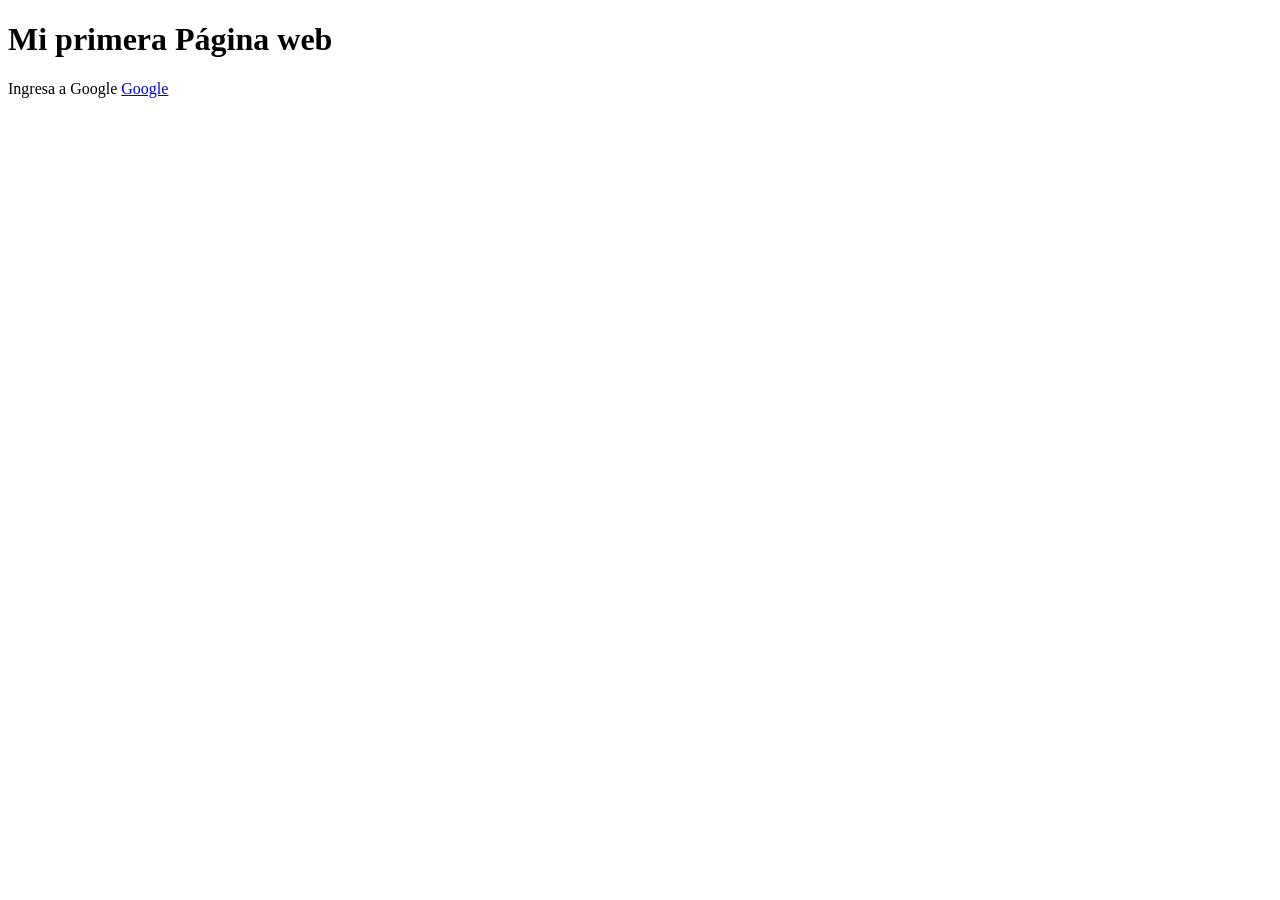
==== index.html @ a84220a4 "Proyecto Pagina web v1" ====
<!DOCTYPE html>
<html lang="en">
<head>
    <meta charset="UTF-8">
    <meta name="viewport" content="width=device-width, initial-scale=1.0">
    <title>My Web</title>
</head>
<body>
    <!--Aqui va el titulo de la pagina web-->
    <h1>Mi primera Página web</h1>
    <p> Ingresa a Google <a target="_blank" href="https://www.google.co.nz"> Google</a></p>
</body>
</html>
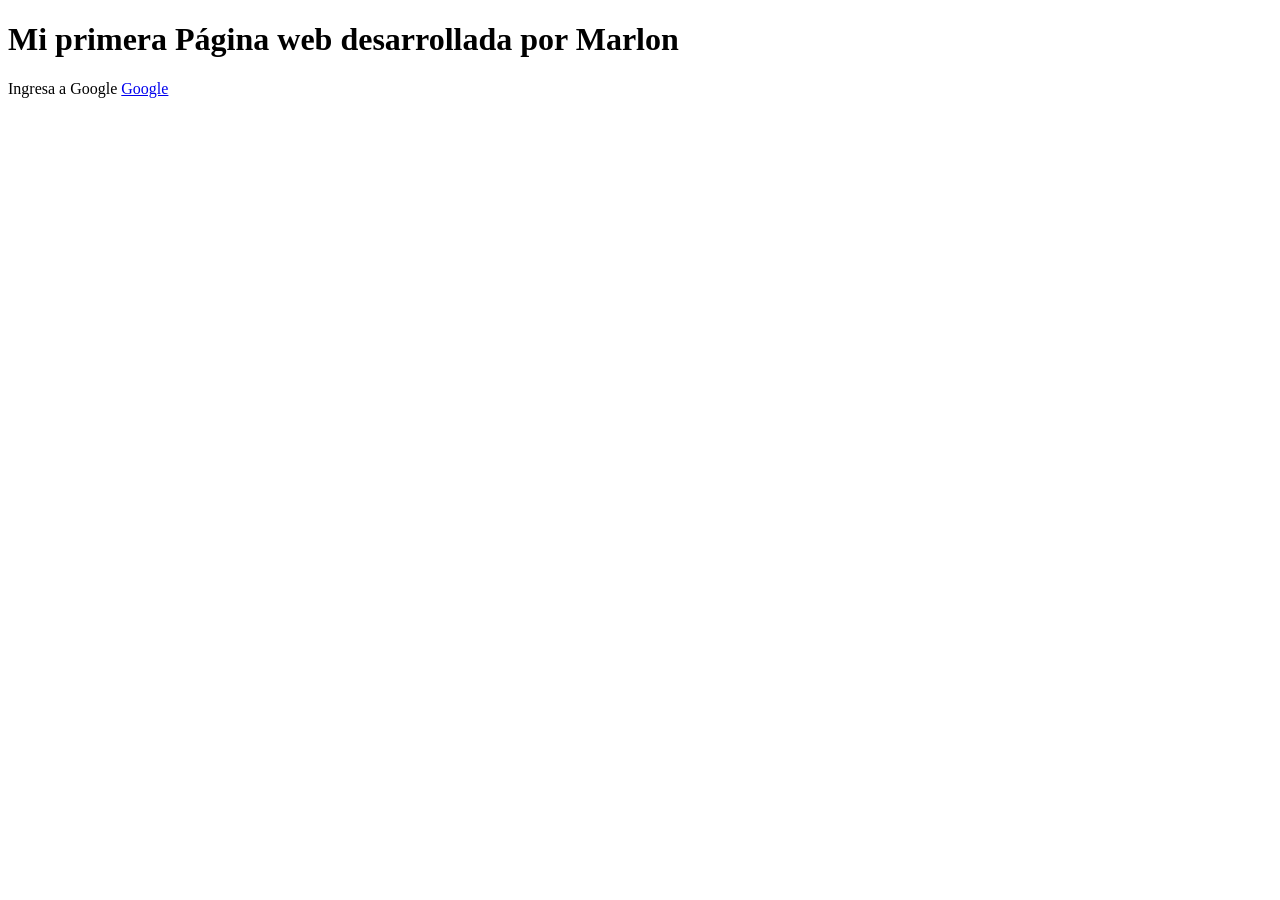
==== commit 0c4950b3: "Primer commite" ====
--- a/index.html
+++ b/index.html
@@ -7,7 +7,7 @@
 </head>
 <body>
     <!--Aqui va el titulo de la pagina web-->
-    <h1>Mi primera Página web</h1>
+    <h1>Mi primera Página web desarrollada por Marlon </h1>
     <p> Ingresa a Google <a target="_blank" href="https://www.google.co.nz"> Google</a></p>
 </body>
 </html>
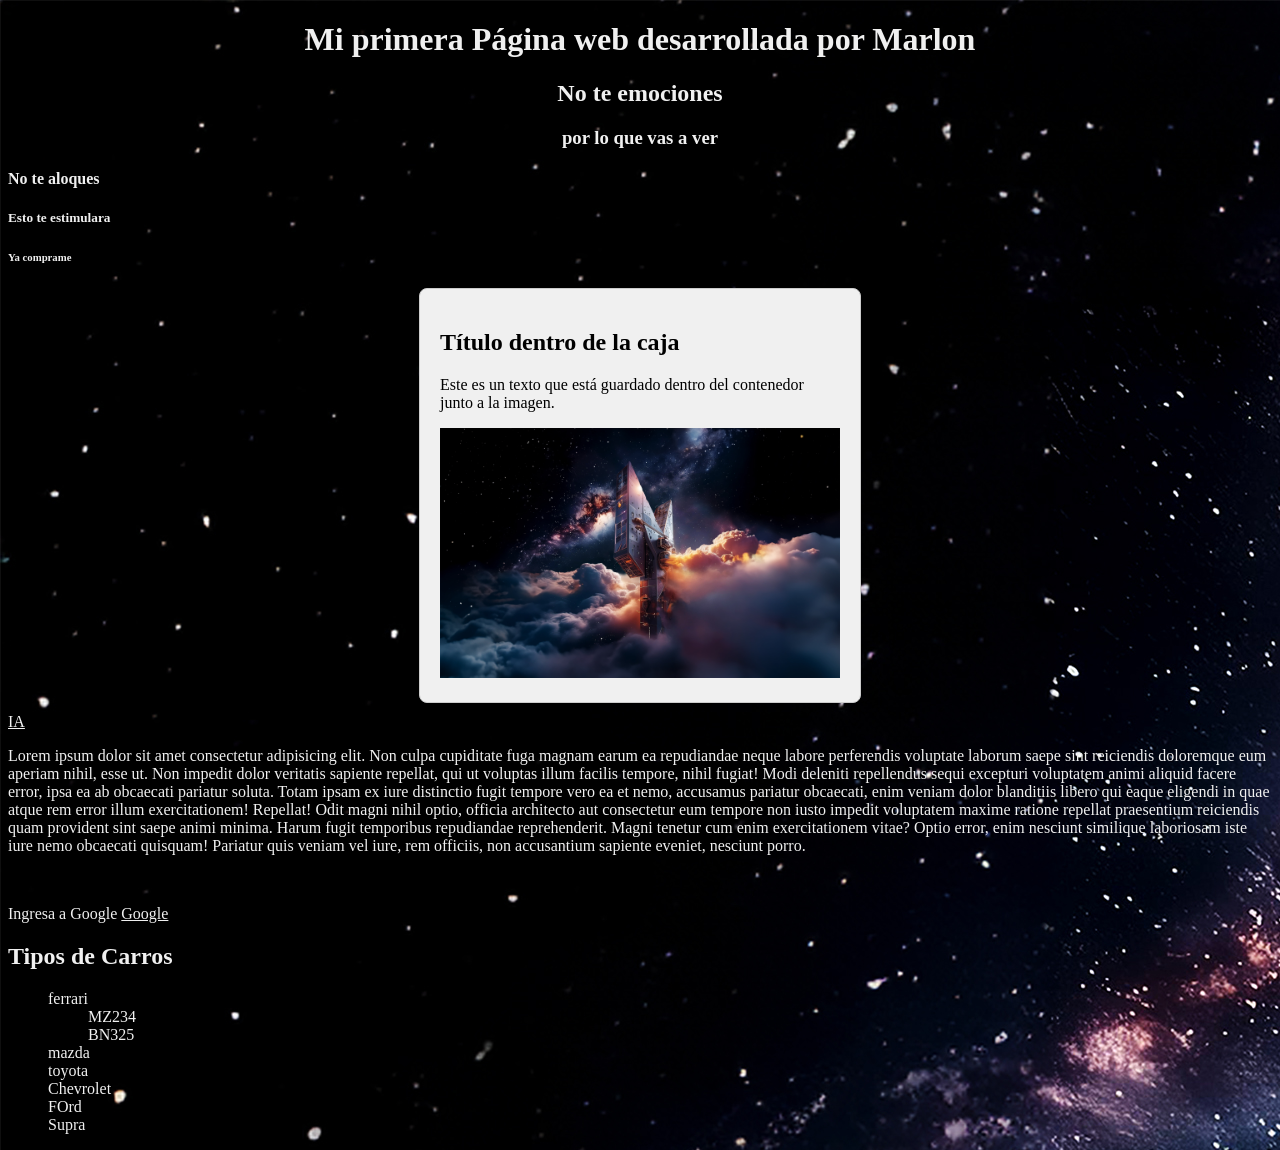
==== commit d24bbd97: "Proyecto v2" ====
--- a/index.html
+++ b/index.html
@@ -4,10 +4,81 @@
     <meta charset="UTF-8">
     <meta name="viewport" content="width=device-width, initial-scale=1.0">
     <title>My Web</title>
+    <style>
+        body{
+            background-image: url('Nitro.jpg');
+            -webkit-text-fill-color: #f0f0f0;
+        }
+        .mi-contenedor {
+            justify-content: end;
+  width: 400px;         /* Define el ancho de la caja */
+  padding: 20px;        /* Espacio libre por dentro de la caja */
+  margin: 10px auto;    /* Espacio por fuera (auto lo centra en la pantalla) */
+  background-color: #f0f0f0; /* Color de fondo gris claro */
+  border: 1px solid #ccc;    /* Un borde delgado alrededor */
+  border-radius: 8px;   /* Redondea las esquinas de la caja */
+  -webkit-text-fill-color: black;
+}
+
+    </style>
+    
 </head>
 <body>
-    <!--Aqui va el titulo de la pagina web-->
-    <h1>Mi primera Página web desarrollada por Marlon </h1>
+        <!--Aqui va el titulo de la pagina web-->
+    <!--Etiquetas h-->
+    <h1 style="text-align: center;">Mi primera Página web desarrollada por Marlon </h1>
+    <h2 style="text-align: center;">No te emociones</h2>
+    <h3 style="text-align: center;">por lo que vas a ver</h3>
+    <h4>No te aloques</h4>
+    <h5>Esto te estimulara</h5>
+    <h6>Ya comprame</h6>
+
+    <!--Contenedores
+    Son espacios moviles donde se crea contenido html section, dic, article-->
+
+<div class="mi-contenedor">
+  <h2>Título dentro de la caja</h2>
+  <p>Este es un texto que está guardado dentro del contenedor junto a la imagen.</p>
+  <img src="img/Nitro.jpg" alt="la imagen" style="width: 100%;">
+</div>
+
+    <section>
+        <!--Un enlace a youtube
+        Utilizamos la etiqueta a-ancle
+        Rutas absolutas: Es cuando queremos enlazarnos a recursos externos de mi proyecto
+        Rutas relativas: Es cuando quiero enlazarme a recursos dentro de mi proyecto -->
+
+        <a target="_blank" href="https://youtu.be/c0m6yaGlZh4?si=EP5j_QUrMRKHsfLC"> IA</a> 
+        <!--Escribir un parrafo-->
+        <p>
+            Lorem ipsum dolor sit amet consectetur adipisicing elit. Non culpa cupiditate fuga magnam earum ea repudiandae neque labore perferendis voluptate laborum saepe sint reiciendis doloremque eum aperiam nihil, esse ut.
+            Non impedit dolor veritatis sapiente repellat, qui ut voluptas illum facilis tempore, nihil fugiat! Modi deleniti repellendus sequi excepturi voluptatem animi aliquid facere error, ipsa ea ab obcaecati pariatur soluta.
+            Totam ipsam ex iure distinctio fugit tempore vero ea et nemo, accusamus pariatur obcaecati, enim veniam dolor blanditiis libero qui eaque eligendi in quae atque rem error illum exercitationem! Repellat!
+            Odit magni nihil optio, officia architecto aut consectetur eum tempore non iusto impedit voluptatem maxime ratione repellat praesentium reiciendis quam provident sint saepe animi minima. Harum fugit temporibus repudiandae reprehenderit.
+            Magni tenetur cum enim exercitationem vitae? Optio error, enim nesciunt similique laboriosam iste iure nemo obcaecati quisquam! Pariatur quis veniam vel iure, rem officiis, non accusantium sapiente eveniet, nesciunt porro.
+        </p>
+
+    </section><!--Fin del section-->
+<!--Etiqueta a salto de linea-->
+<br>
+    <!--Enlace a una imgen -->
+        
     <p> Ingresa a Google <a target="_blank" href="https://www.google.co.nz"> Google</a></p>
+    <!--contenedor de listas-->
+    <div>   
+        <h2>Tipos de Carros</h2>
+        <ul>
+            <li>ferrari</li>
+            <ul>
+                <li>MZ234</li>
+                <li>BN325</li>
+            </ul>
+            <li>mazda</li>
+            <li>toyota</li>
+            <li>Chevrolet</li>
+            <li>FOrd</li>
+            <li>Supra</li>
+        </ul>
+    </div>
 </body>
 </html>
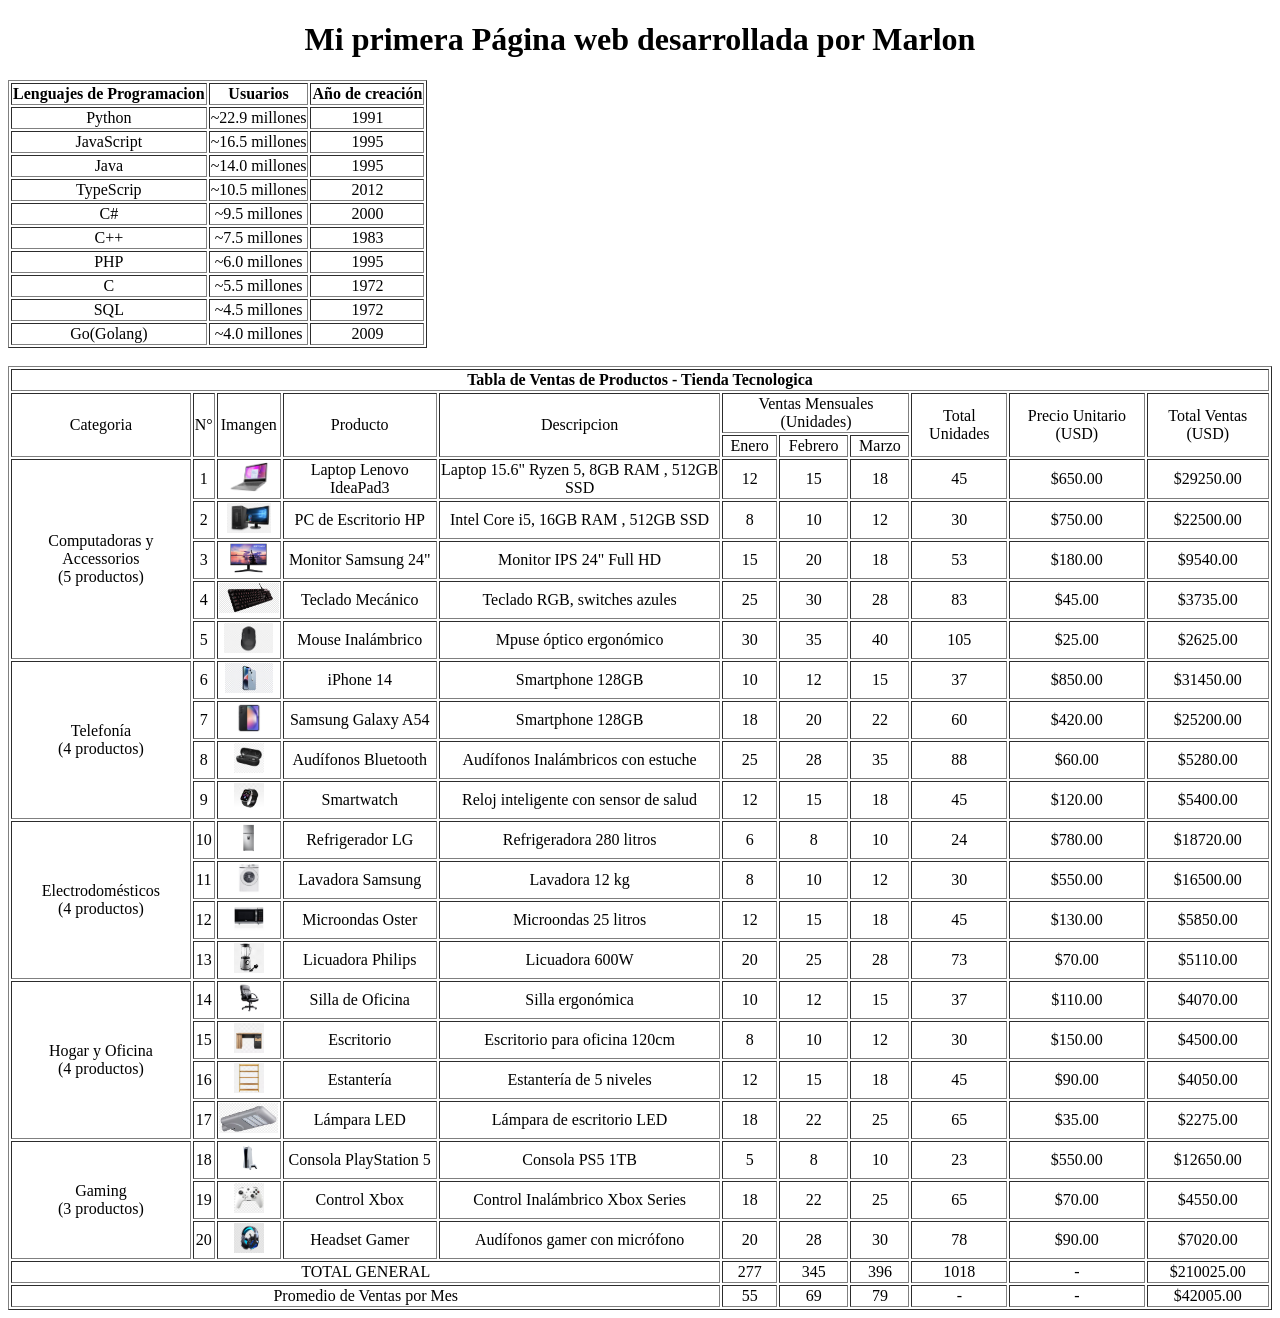
==== commit a879afe5: "Tables commit" ====
--- a/index.html
+++ b/index.html
@@ -4,81 +4,395 @@
     <meta charset="UTF-8">
     <meta name="viewport" content="width=device-width, initial-scale=1.0">
     <title>My Web</title>
-    <style>
-        body{
-            background-image: url('Nitro.jpg');
-            -webkit-text-fill-color: #f0f0f0;
-        }
-        .mi-contenedor {
-            justify-content: end;
-  width: 400px;         /* Define el ancho de la caja */
-  padding: 20px;        /* Espacio libre por dentro de la caja */
-  margin: 10px auto;    /* Espacio por fuera (auto lo centra en la pantalla) */
-  background-color: #f0f0f0; /* Color de fondo gris claro */
-  border: 1px solid #ccc;    /* Un borde delgado alrededor */
-  border-radius: 8px;   /* Redondea las esquinas de la caja */
-  -webkit-text-fill-color: black;
-}
-
-    </style>
-    
+        
 </head>
-<body>
+<body style="text-align: center;">
         <!--Aqui va el titulo de la pagina web-->
     <!--Etiquetas h-->
-    <h1 style="text-align: center;">Mi primera Página web desarrollada por Marlon </h1>
-    <h2 style="text-align: center;">No te emociones</h2>
-    <h3 style="text-align: center;">por lo que vas a ver</h3>
-    <h4>No te aloques</h4>
-    <h5>Esto te estimulara</h5>
-    <h6>Ya comprame</h6>
-
+    <h1>Mi primera Página web desarrollada por Marlon </h1>
     <!--Contenedores
     Son espacios moviles donde se crea contenido html section, dic, article-->
 
-<div class="mi-contenedor">
-  <h2>Título dentro de la caja</h2>
-  <p>Este es un texto que está guardado dentro del contenedor junto a la imagen.</p>
-  <img src="img/Nitro.jpg" alt="la imagen" style="width: 100%;">
-</div>
+    <!--Creamos una tabla-->
+    <section>
+        <div>
+            <table border="1px" style="text-align: center;">
+                <thead>
+                    <tr>
+                     <th>Lenguajes de Programacion</th>
+                     <th>Usuarios</th>
+                     <th>Año de creación</th>
+                </tr>
+                </thead>
+                
+                <tr >
+                    <td>Python</td>
+                    <td>~22.9 millones</td>
+                    <td>1991</td>
+                </tr>
+                <tr>
+                    <td>JavaScript</td>
+                    <td>~16.5 millones</td>
+                    <td>1995</td>
+                </tr>
+                <tr>
+                    <td>Java</td>
+                    <td>~14.0 millones</td>
+                    <td>1995</td>
+                </tr>
+                <tr>
+                    <td>TypeScrip</td>
+                    <td>~10.5 millones</td>
+                    <td>2012</td>
+                </tr>
+                <tr>
+                    <td>C#</td>
+                    <td>~9.5 millones</td>
+                    <td>2000</td>
+                </tr>
+                <tr>
+                    <td>C++</td>
+                    <td>~7.5 millones</td>
+                    <td>1983</td>
+                </tr>
+                <tr>
+                    <td>PHP</td>
+                    <td>~6.0 millones</td>
+                    <td>1995</td>
+                </tr>
+                <tr>
+                    <td>C</td>
+                    <td>~5.5 millones</td>
+                    <td>1972</td>
+                </tr>
+                <tr>
+                    <td>SQL</td>
+                    <td>~4.5 millones</td>
+                    <td>1972</td>
+                </tr>
+                <tfoot>
+                   <tr>
+                    <td>Go(Golang)</td>
+                    <td>~4.0 millones</td>
+                    <td>2009</td>
+                    </tr> 
+                </tfoot>
+                
+            </table>
+        </div>
+    </section>
+    <br>
+    <!--Segunda Tabla-->
+    <section>
+        <div><!--Contenedor para Tabla-->
+            <table border="1px"> <!--Tabla con borde de 1 pixel-->
+                <thead><!--Encabezado Principal
+                    tr: contendor de filas, th: contenedor de titulos-->
+                    <tr>
+                        <th colspan="11">Tabla de Ventas de Productos - Tienda Tecnologica</th> <!--Fila 1 :Titulo combinado en una sola fila-->
+                    </tr>
+                     <tr> <!--colspan: unión de columnas, rowspan: unión de filas
+                        td: contendor de datos
+                        Fila 2 -->
+                        <td rowspan="2"> Categoria </td>
+                        <td rowspan="2"> N° </td>
+                        <td rowspan="2"> Imangen </td>
+                        <td rowspan="2"> Producto </td>
+                        <td rowspan="2"> Descripcion </td>
+                        <td colspan="3"> Ventas Mensuales (Unidades) </td>
+                        <td rowspan="2"> Total Unidades </td>
+                        <td rowspan="2"> Precio Unitario (USD) </td>
+                        <td rowspan="2"> Total Ventas (USD) </td>
+                    </tr>
+                    <tr><!--Fila 3-->
+                        <td>Enero</td>
+                        <td>Febrero</td>
+                        <td>Marzo</td>
+                    </tr>
+                </thead>
+                <!--Cuerpo de la Tabla
+                Enlaces relativos: <img src:""> -->
+                <tbody>
+                    <tr><!--Fila 4-->
+                        <td rowspan="5">
+                            Computadoras y Accessorios <br> (5 productos)
+                        </td>
+                        <td> 1</td>
+                        <td> <img src="img/laptop.avif" alt="Laptop" height="30px"></td>
+                        <td> Laptop Lenovo IdeaPad3</td>
+                        <td> Laptop 15.6" Ryzen 5, 8GB RAM , 512GB SSD</td>
+                        <td> 12 </td>
+                        <td> 15 </td>
+                        <td> 18 </td>
+                        <td> 45 </td>
+                        <td> $650.00 </td>
+                        <td> $29250.00 </td>
+                    </tr>
+                    <tr><!--Fila 5-->
+                        <td> 2 </td>
+                        <td> <img src="img/escritorio.png" alt="escritorio" height="30px"></td>
+                        <td> PC de Escritorio HP</td>
+                        <td> Intel Core i5, 16GB RAM , 512GB SSD</td>
+                        <td> 8 </td>
+                        <td> 10 </td>
+                        <td> 12 </td>
+                        <td> 30 </td>
+                        <td> $750.00 </td>
+                        <td> $22500.00 </td>
+                    </tr>
+                    <tr><!--Fila 6-->
+                        <td> 3 </td>
+                        <td> <img src="img/monitor.avif" alt="monitor" height="30px"></td>
+                        <td> Monitor Samsung 24" </td>
+                        <td> Monitor IPS 24" Full HD</td>
+                        <td> 15 </td>
+                        <td> 20 </td>
+                        <td> 18 </td>
+                        <td> 53 </td>
+                        <td> $180.00 </td>
+                        <td> $9540.00 </td>
+                    </tr>
+                    <tr><!--Fila 7-->
+                        <td> 4 </td>
+                        <td> <img src="img/teclado.png" alt="teclado" height="30px"></td>
+                        <td> Teclado Mecánico </td>
+                        <td> Teclado RGB, switches azules</td>
+                        <td> 25 </td>
+                        <td> 30 </td>
+                        <td> 28 </td>
+                        <td> 83 </td>
+                        <td> $45.00 </td>
+                        <td> $3735.00 </td>
+                    </tr>
+                    <tr><!--Fila 8-->
+                        <td> 5 </td>
+                        <td> <img src="img/mouse.png" alt="mouse" height="30px"></td>
+                        <td> Mouse Inalámbrico </td>
+                        <td> Mpuse óptico ergonómico</td>
+                        <td> 30 </td>
+                        <td> 35 </td>
+                        <td> 40 </td>
+                        <td> 105 </td>
+                        <td> $25.00 </td>
+                        <td> $2625.00 </td>
+                    </tr>
+                    <tr><!--Fila 9-->
+                        <td rowspan="4">
+                            Telefonía <br>(4 productos)
+                        </td>
+                        <td> 6</td>
+                        <td> <img src="img/iphone.jpg" alt="iPhone" height="30px"></td>
+                        <td> iPhone 14</td>
+                        <td> Smartphone 128GB</td>
+                        <td> 10 </td>
+                        <td> 12 </td>
+                        <td> 15 </td>
+                        <td> 37 </td>
+                        <td> $850.00 </td>
+                        <td> $31450.00 </td>
+                    </tr>
+                     <tr><!--Fila 10-->
+                        <td> 7</td>
+                        <td> <img src="img/samsung.webp" alt="samsung" height="30px"></td>
+                        <td> Samsung Galaxy A54</td>
+                        <td> Smartphone 128GB</td>
+                        <td> 18 </td>
+                        <td> 20 </td>
+                        <td> 22 </td>
+                        <td> 60 </td>
+                        <td> $420.00 </td>
+                        <td> $25200.00 </td>
+                    </tr>
+                     <tr><!--Fila 11-->
+                        <td> 8</td>
+                        <td> <img src="img/audifonos.png" alt="audifonos" height="30px"></td>
+                        <td> Audífonos Bluetooth</td>
+                        <td> Audífonos Inalámbricos con estuche </td>
+                        <td> 25 </td>
+                        <td> 28 </td>
+                        <td> 35 </td>
+                        <td> 88 </td>
+                        <td> $60.00 </td>
+                        <td> $5280.00 </td>
+                    </tr>
+                     <tr><!--Fila 12-->
+                        <td> 9</td>
+                        <td> <img src="img/smartwatch.avif" alt="smartwatch" height="30px"></td>
+                        <td> Smartwatch</td>
+                        <td> Reloj inteligente con sensor de salud </td>
+                        <td> 12 </td>
+                        <td> 15 </td>
+                        <td> 18 </td>
+                        <td> 45 </td>
+                        <td> $120.00 </td>
+                        <td> $5400.00 </td>
+                    </tr>
+                    <tr><!--Fila 13-->
+                        <td rowspan="4">
+                            Electrodomésticos <br>(4 productos)
+                        </td>
+                        <td> 10</td>
+                        <td> <img src="img/refrigerador.avif" alt="refrigerador" height="30px"></td>
+                        <td> Refrigerador LG</td>
+                        <td> Refrigeradora 280 litros</td>
+                        <td> 6 </td>
+                        <td> 8 </td>
+                        <td> 10 </td>
+                        <td> 24 </td>
+                        <td> $780.00 </td>
+                        <td> $18720.00 </td>
+                    </tr>
+                     <tr><!--Fila 14-->
+                        <td> 11</td>
+                        <td> <img src="img/lavadora.png" alt="lavadora" height="30px"></td>
+                        <td> Lavadora Samsung</td>
+                        <td> Lavadora 12 kg</td>
+                        <td> 8 </td>
+                        <td> 10 </td>
+                        <td> 12 </td>
+                        <td> 30 </td>
+                        <td> $550.00 </td>
+                        <td> $16500.00 </td>
+                    </tr>
+                     <tr><!--Fila 15-->
+                        <td> 12</td>
+                        <td> <img src="img/microondas.jpg" alt="microondas" height="30px"></td>
+                        <td> Microondas Oster</td>
+                        <td> Microondas 25 litros</td>
+                        <td> 12 </td>
+                        <td> 15 </td>
+                        <td> 18 </td>
+                        <td> 45 </td>
+                        <td> $130.00 </td>
+                        <td> $5850.00 </td>
+                    </tr>
+                     <tr><!--Fila 16-->
+                        <td> 13</td>
+                        <td> <img src="img/licuadora.png" alt="licuadora" height="30px"></td>
+                        <td> Licuadora Philips</td>
+                        <td> Licuadora 600W</td>
+                        <td> 20 </td>
+                        <td> 25 </td>
+                        <td> 28 </td>
+                        <td> 73 </td>
+                        <td> $70.00 </td>
+                        <td> $5110.00 </td>
+                    </tr>
+                    <tr><!--Fila 17-->
+                        <td rowspan="4">
+                            Hogar y Oficina <br>(4 productos)
+                        </td>
+                        <td> 14</td>
+                        <td> <img src="img/silla.png" alt="silla" height="30px"></td>
+                        <td> Silla de Oficina</td>
+                        <td> Silla ergonómica</td>
+                        <td> 10 </td>
+                        <td> 12 </td>
+                        <td> 15 </td>
+                        <td> 37 </td>
+                        <td> $110.00 </td>
+                        <td> $4070.00 </td>
+                    </tr>
+                     <tr><!--Fila 18-->
+                        <td> 15</td>
+                        <td> <img src="img/mesa.avif" alt="mesa" height="30px"></td>
+                        <td> Escritorio</td>
+                        <td> Escritorio para oficina 120cm</td>
+                        <td> 8 </td>
+                        <td> 10 </td>
+                        <td> 12 </td>
+                        <td> 30 </td>
+                        <td> $150.00 </td>
+                        <td> $4500.00 </td>
+                    </tr>
+                     <tr><!--Fila 19-->
+                        <td> 16</td>
+                        <td> <img src="img/estanteria.avif" alt="estanteria" height="30px"></td>
+                        <td> Estantería</td>
+                        <td> Estantería de 5 niveles </td>
+                        <td> 12 </td>
+                        <td> 15 </td>
+                        <td> 18 </td>
+                        <td> 45 </td>
+                        <td> $90.00 </td>
+                        <td> $4050.00 </td>
+                    </tr>
+                     <tr><!--Fila 20-->
+                        <td> 17</td>
+                        <td> <img src="img/lampara.png" alt="lampara" height="30px"></td>
+                        <td> Lámpara LED</td>
+                        <td> Lámpara de escritorio LED</td>
+                        <td> 18 </td>
+                        <td> 22 </td>
+                        <td> 25 </td>
+                        <td> 65 </td>
+                        <td> $35.00 </td>
+                        <td> $2275.00 </td>
+                    </tr>
+                    <tr><!--Fila 21-->
+                        <td rowspan="3">
+                            Gaming <br>(3 productos)
+                        </td>
+                        <td> 18</td>
+                        <td> <img src="img/ps5.png" alt="ps5" height="30px"></td>
+                        <td> Consola PlayStation 5</td>
+                        <td> Consola PS5 1TB</td>
+                        <td> 5 </td>
+                        <td> 8 </td>
+                        <td> 10 </td>
+                        <td> 23 </td>
+                        <td> $550.00 </td>
+                        <td> $12650.00 </td>
+                    </tr>
+                     <tr><!--Fila 22-->
+                        <td> 19</td>
+                        <td> <img src="img/control.webp" alt="control" height="30px"></td>
+                        <td> Control Xbox</td>
+                        <td> Control Inalámbrico Xbox Series</td>
+                        <td> 18 </td>
+                        <td> 22 </td>
+                        <td> 25 </td>
+                        <td> 65 </td>
+                        <td> $70.00 </td>
+                        <td> $4550.00 </td>
+                    </tr>
+                     <tr><!--Fila 23-->
+                        <td> 20</td>
+                        <td> <img src="img/headset.jpg" alt="headset" height="30px"></td>
+                        <td> Headset Gamer</td>
+                        <td> Audífonos gamer con micrófono </td>
+                        <td> 20 </td>
+                        <td> 28 </td>
+                        <td> 30 </td>
+                        <td> 78 </td>
+                        <td> $90.00 </td>
+                        <td> $7020.00 </td>
+                    </tr>
+                </tbody>
+                <!--Pie de la Tabla-->
+                <tfoot>
+                    <tr><!--Fila 24-->
+                        <td colspan="5"> TOTAL GENERAL</td>
+                        <td>277</td>
+                        <td>345</td>
+                        <td>396</td>
+                        <td>1018</td>
+                        <td>-</td>
+                        <td>$210025.00</td>
+                    </tr>
+                    <tr><!--Fila 25-->
+                        <td colspan="5"> Promedio de Ventas por Mes</td>
+                        <td>55</td>
+                        <td>69</td>
+                        <td>79</td>
+                        <td>-</td>
+                        <td>-</td>
+                        <td>$42005.00</td>
+                    </tr>
+                </tfoot>
+            </table>
+        </div>
+    </section>
 
-    <section>
-        <!--Un enlace a youtube
-        Utilizamos la etiqueta a-ancle
-        Rutas absolutas: Es cuando queremos enlazarnos a recursos externos de mi proyecto
-        Rutas relativas: Es cuando quiero enlazarme a recursos dentro de mi proyecto -->
-
-        <a target="_blank" href="https://youtu.be/c0m6yaGlZh4?si=EP5j_QUrMRKHsfLC"> IA</a> 
-        <!--Escribir un parrafo-->
-        <p>
-            Lorem ipsum dolor sit amet consectetur adipisicing elit. Non culpa cupiditate fuga magnam earum ea repudiandae neque labore perferendis voluptate laborum saepe sint reiciendis doloremque eum aperiam nihil, esse ut.
-            Non impedit dolor veritatis sapiente repellat, qui ut voluptas illum facilis tempore, nihil fugiat! Modi deleniti repellendus sequi excepturi voluptatem animi aliquid facere error, ipsa ea ab obcaecati pariatur soluta.
-            Totam ipsam ex iure distinctio fugit tempore vero ea et nemo, accusamus pariatur obcaecati, enim veniam dolor blanditiis libero qui eaque eligendi in quae atque rem error illum exercitationem! Repellat!
-            Odit magni nihil optio, officia architecto aut consectetur eum tempore non iusto impedit voluptatem maxime ratione repellat praesentium reiciendis quam provident sint saepe animi minima. Harum fugit temporibus repudiandae reprehenderit.
-            Magni tenetur cum enim exercitationem vitae? Optio error, enim nesciunt similique laboriosam iste iure nemo obcaecati quisquam! Pariatur quis veniam vel iure, rem officiis, non accusantium sapiente eveniet, nesciunt porro.
-        </p>
-
-    </section><!--Fin del section-->
-<!--Etiqueta a salto de linea-->
-<br>
-    <!--Enlace a una imgen -->
-        
-    <p> Ingresa a Google <a target="_blank" href="https://www.google.co.nz"> Google</a></p>
-    <!--contenedor de listas-->
-    <div>   
-        <h2>Tipos de Carros</h2>
-        <ul>
-            <li>ferrari</li>
-            <ul>
-                <li>MZ234</li>
-                <li>BN325</li>
-            </ul>
-            <li>mazda</li>
-            <li>toyota</li>
-            <li>Chevrolet</li>
-            <li>FOrd</li>
-            <li>Supra</li>
-        </ul>
-    </div>
 </body>
 </html>
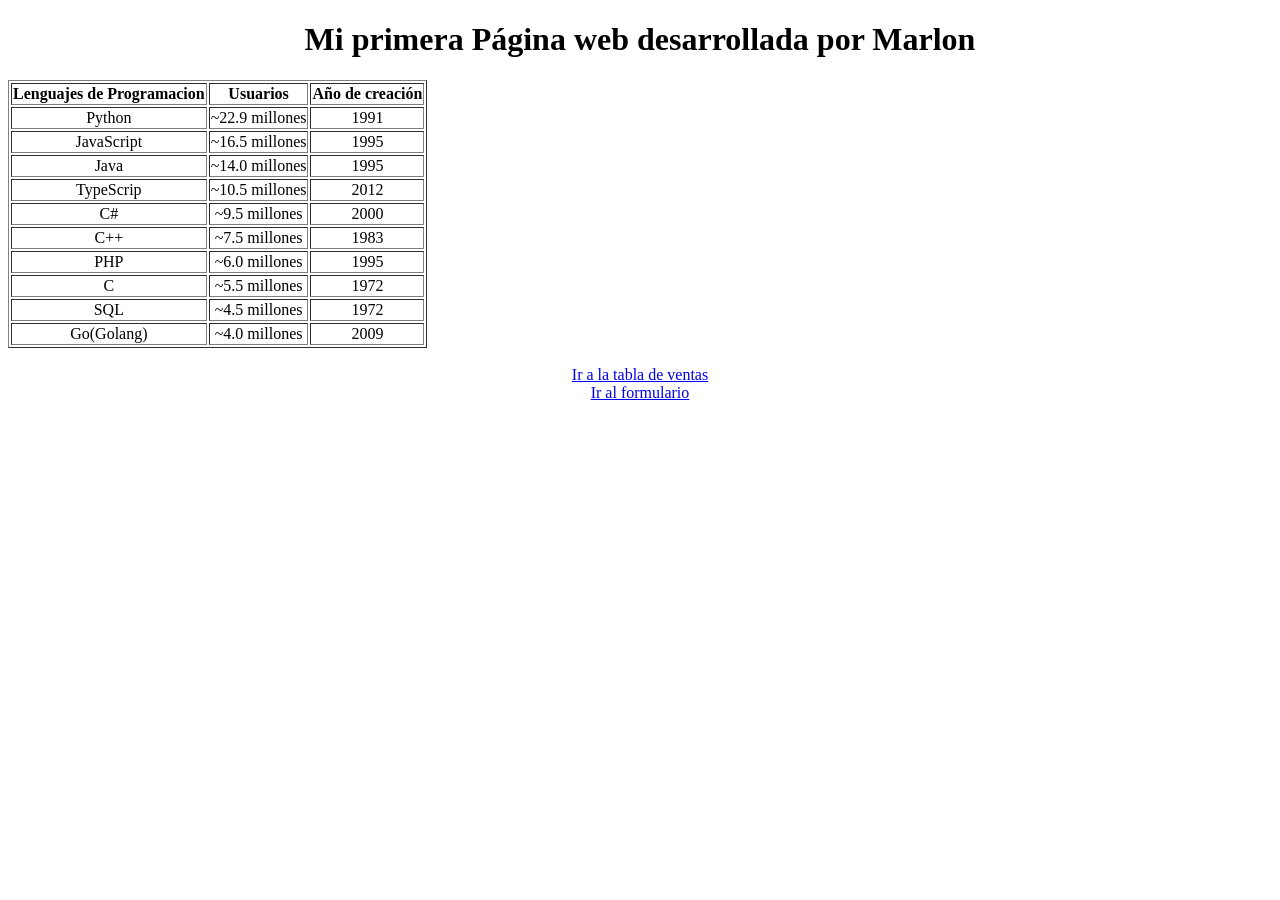
==== commit be31d5a7: "Form commit" ====
--- a/index.html
+++ b/index.html
@@ -82,317 +82,14 @@
         </div>
     </section>
     <br>
-    <!--Segunda Tabla-->
-    <section>
-        <div><!--Contenedor para Tabla-->
-            <table border="1px"> <!--Tabla con borde de 1 pixel-->
-                <thead><!--Encabezado Principal
-                    tr: contendor de filas, th: contenedor de titulos-->
-                    <tr>
-                        <th colspan="11">Tabla de Ventas de Productos - Tienda Tecnologica</th> <!--Fila 1 :Titulo combinado en una sola fila-->
-                    </tr>
-                     <tr> <!--colspan: unión de columnas, rowspan: unión de filas
-                        td: contendor de datos
-                        Fila 2 -->
-                        <td rowspan="2"> Categoria </td>
-                        <td rowspan="2"> N° </td>
-                        <td rowspan="2"> Imangen </td>
-                        <td rowspan="2"> Producto </td>
-                        <td rowspan="2"> Descripcion </td>
-                        <td colspan="3"> Ventas Mensuales (Unidades) </td>
-                        <td rowspan="2"> Total Unidades </td>
-                        <td rowspan="2"> Precio Unitario (USD) </td>
-                        <td rowspan="2"> Total Ventas (USD) </td>
-                    </tr>
-                    <tr><!--Fila 3-->
-                        <td>Enero</td>
-                        <td>Febrero</td>
-                        <td>Marzo</td>
-                    </tr>
-                </thead>
-                <!--Cuerpo de la Tabla
-                Enlaces relativos: <img src:""> -->
-                <tbody>
-                    <tr><!--Fila 4-->
-                        <td rowspan="5">
-                            Computadoras y Accessorios <br> (5 productos)
-                        </td>
-                        <td> 1</td>
-                        <td> <img src="img/laptop.avif" alt="Laptop" height="30px"></td>
-                        <td> Laptop Lenovo IdeaPad3</td>
-                        <td> Laptop 15.6" Ryzen 5, 8GB RAM , 512GB SSD</td>
-                        <td> 12 </td>
-                        <td> 15 </td>
-                        <td> 18 </td>
-                        <td> 45 </td>
-                        <td> $650.00 </td>
-                        <td> $29250.00 </td>
-                    </tr>
-                    <tr><!--Fila 5-->
-                        <td> 2 </td>
-                        <td> <img src="img/escritorio.png" alt="escritorio" height="30px"></td>
-                        <td> PC de Escritorio HP</td>
-                        <td> Intel Core i5, 16GB RAM , 512GB SSD</td>
-                        <td> 8 </td>
-                        <td> 10 </td>
-                        <td> 12 </td>
-                        <td> 30 </td>
-                        <td> $750.00 </td>
-                        <td> $22500.00 </td>
-                    </tr>
-                    <tr><!--Fila 6-->
-                        <td> 3 </td>
-                        <td> <img src="img/monitor.avif" alt="monitor" height="30px"></td>
-                        <td> Monitor Samsung 24" </td>
-                        <td> Monitor IPS 24" Full HD</td>
-                        <td> 15 </td>
-                        <td> 20 </td>
-                        <td> 18 </td>
-                        <td> 53 </td>
-                        <td> $180.00 </td>
-                        <td> $9540.00 </td>
-                    </tr>
-                    <tr><!--Fila 7-->
-                        <td> 4 </td>
-                        <td> <img src="img/teclado.png" alt="teclado" height="30px"></td>
-                        <td> Teclado Mecánico </td>
-                        <td> Teclado RGB, switches azules</td>
-                        <td> 25 </td>
-                        <td> 30 </td>
-                        <td> 28 </td>
-                        <td> 83 </td>
-                        <td> $45.00 </td>
-                        <td> $3735.00 </td>
-                    </tr>
-                    <tr><!--Fila 8-->
-                        <td> 5 </td>
-                        <td> <img src="img/mouse.png" alt="mouse" height="30px"></td>
-                        <td> Mouse Inalámbrico </td>
-                        <td> Mpuse óptico ergonómico</td>
-                        <td> 30 </td>
-                        <td> 35 </td>
-                        <td> 40 </td>
-                        <td> 105 </td>
-                        <td> $25.00 </td>
-                        <td> $2625.00 </td>
-                    </tr>
-                    <tr><!--Fila 9-->
-                        <td rowspan="4">
-                            Telefonía <br>(4 productos)
-                        </td>
-                        <td> 6</td>
-                        <td> <img src="img/iphone.jpg" alt="iPhone" height="30px"></td>
-                        <td> iPhone 14</td>
-                        <td> Smartphone 128GB</td>
-                        <td> 10 </td>
-                        <td> 12 </td>
-                        <td> 15 </td>
-                        <td> 37 </td>
-                        <td> $850.00 </td>
-                        <td> $31450.00 </td>
-                    </tr>
-                     <tr><!--Fila 10-->
-                        <td> 7</td>
-                        <td> <img src="img/samsung.webp" alt="samsung" height="30px"></td>
-                        <td> Samsung Galaxy A54</td>
-                        <td> Smartphone 128GB</td>
-                        <td> 18 </td>
-                        <td> 20 </td>
-                        <td> 22 </td>
-                        <td> 60 </td>
-                        <td> $420.00 </td>
-                        <td> $25200.00 </td>
-                    </tr>
-                     <tr><!--Fila 11-->
-                        <td> 8</td>
-                        <td> <img src="img/audifonos.png" alt="audifonos" height="30px"></td>
-                        <td> Audífonos Bluetooth</td>
-                        <td> Audífonos Inalámbricos con estuche </td>
-                        <td> 25 </td>
-                        <td> 28 </td>
-                        <td> 35 </td>
-                        <td> 88 </td>
-                        <td> $60.00 </td>
-                        <td> $5280.00 </td>
-                    </tr>
-                     <tr><!--Fila 12-->
-                        <td> 9</td>
-                        <td> <img src="img/smartwatch.avif" alt="smartwatch" height="30px"></td>
-                        <td> Smartwatch</td>
-                        <td> Reloj inteligente con sensor de salud </td>
-                        <td> 12 </td>
-                        <td> 15 </td>
-                        <td> 18 </td>
-                        <td> 45 </td>
-                        <td> $120.00 </td>
-                        <td> $5400.00 </td>
-                    </tr>
-                    <tr><!--Fila 13-->
-                        <td rowspan="4">
-                            Electrodomésticos <br>(4 productos)
-                        </td>
-                        <td> 10</td>
-                        <td> <img src="img/refrigerador.avif" alt="refrigerador" height="30px"></td>
-                        <td> Refrigerador LG</td>
-                        <td> Refrigeradora 280 litros</td>
-                        <td> 6 </td>
-                        <td> 8 </td>
-                        <td> 10 </td>
-                        <td> 24 </td>
-                        <td> $780.00 </td>
-                        <td> $18720.00 </td>
-                    </tr>
-                     <tr><!--Fila 14-->
-                        <td> 11</td>
-                        <td> <img src="img/lavadora.png" alt="lavadora" height="30px"></td>
-                        <td> Lavadora Samsung</td>
-                        <td> Lavadora 12 kg</td>
-                        <td> 8 </td>
-                        <td> 10 </td>
-                        <td> 12 </td>
-                        <td> 30 </td>
-                        <td> $550.00 </td>
-                        <td> $16500.00 </td>
-                    </tr>
-                     <tr><!--Fila 15-->
-                        <td> 12</td>
-                        <td> <img src="img/microondas.jpg" alt="microondas" height="30px"></td>
-                        <td> Microondas Oster</td>
-                        <td> Microondas 25 litros</td>
-                        <td> 12 </td>
-                        <td> 15 </td>
-                        <td> 18 </td>
-                        <td> 45 </td>
-                        <td> $130.00 </td>
-                        <td> $5850.00 </td>
-                    </tr>
-                     <tr><!--Fila 16-->
-                        <td> 13</td>
-                        <td> <img src="img/licuadora.png" alt="licuadora" height="30px"></td>
-                        <td> Licuadora Philips</td>
-                        <td> Licuadora 600W</td>
-                        <td> 20 </td>
-                        <td> 25 </td>
-                        <td> 28 </td>
-                        <td> 73 </td>
-                        <td> $70.00 </td>
-                        <td> $5110.00 </td>
-                    </tr>
-                    <tr><!--Fila 17-->
-                        <td rowspan="4">
-                            Hogar y Oficina <br>(4 productos)
-                        </td>
-                        <td> 14</td>
-                        <td> <img src="img/silla.png" alt="silla" height="30px"></td>
-                        <td> Silla de Oficina</td>
-                        <td> Silla ergonómica</td>
-                        <td> 10 </td>
-                        <td> 12 </td>
-                        <td> 15 </td>
-                        <td> 37 </td>
-                        <td> $110.00 </td>
-                        <td> $4070.00 </td>
-                    </tr>
-                     <tr><!--Fila 18-->
-                        <td> 15</td>
-                        <td> <img src="img/mesa.avif" alt="mesa" height="30px"></td>
-                        <td> Escritorio</td>
-                        <td> Escritorio para oficina 120cm</td>
-                        <td> 8 </td>
-                        <td> 10 </td>
-                        <td> 12 </td>
-                        <td> 30 </td>
-                        <td> $150.00 </td>
-                        <td> $4500.00 </td>
-                    </tr>
-                     <tr><!--Fila 19-->
-                        <td> 16</td>
-                        <td> <img src="img/estanteria.avif" alt="estanteria" height="30px"></td>
-                        <td> Estantería</td>
-                        <td> Estantería de 5 niveles </td>
-                        <td> 12 </td>
-                        <td> 15 </td>
-                        <td> 18 </td>
-                        <td> 45 </td>
-                        <td> $90.00 </td>
-                        <td> $4050.00 </td>
-                    </tr>
-                     <tr><!--Fila 20-->
-                        <td> 17</td>
-                        <td> <img src="img/lampara.png" alt="lampara" height="30px"></td>
-                        <td> Lámpara LED</td>
-                        <td> Lámpara de escritorio LED</td>
-                        <td> 18 </td>
-                        <td> 22 </td>
-                        <td> 25 </td>
-                        <td> 65 </td>
-                        <td> $35.00 </td>
-                        <td> $2275.00 </td>
-                    </tr>
-                    <tr><!--Fila 21-->
-                        <td rowspan="3">
-                            Gaming <br>(3 productos)
-                        </td>
-                        <td> 18</td>
-                        <td> <img src="img/ps5.png" alt="ps5" height="30px"></td>
-                        <td> Consola PlayStation 5</td>
-                        <td> Consola PS5 1TB</td>
-                        <td> 5 </td>
-                        <td> 8 </td>
-                        <td> 10 </td>
-                        <td> 23 </td>
-                        <td> $550.00 </td>
-                        <td> $12650.00 </td>
-                    </tr>
-                     <tr><!--Fila 22-->
-                        <td> 19</td>
-                        <td> <img src="img/control.webp" alt="control" height="30px"></td>
-                        <td> Control Xbox</td>
-                        <td> Control Inalámbrico Xbox Series</td>
-                        <td> 18 </td>
-                        <td> 22 </td>
-                        <td> 25 </td>
-                        <td> 65 </td>
-                        <td> $70.00 </td>
-                        <td> $4550.00 </td>
-                    </tr>
-                     <tr><!--Fila 23-->
-                        <td> 20</td>
-                        <td> <img src="img/headset.jpg" alt="headset" height="30px"></td>
-                        <td> Headset Gamer</td>
-                        <td> Audífonos gamer con micrófono </td>
-                        <td> 20 </td>
-                        <td> 28 </td>
-                        <td> 30 </td>
-                        <td> 78 </td>
-                        <td> $90.00 </td>
-                        <td> $7020.00 </td>
-                    </tr>
-                </tbody>
-                <!--Pie de la Tabla-->
-                <tfoot>
-                    <tr><!--Fila 24-->
-                        <td colspan="5"> TOTAL GENERAL</td>
-                        <td>277</td>
-                        <td>345</td>
-                        <td>396</td>
-                        <td>1018</td>
-                        <td>-</td>
-                        <td>$210025.00</td>
-                    </tr>
-                    <tr><!--Fila 25-->
-                        <td colspan="5"> Promedio de Ventas por Mes</td>
-                        <td>55</td>
-                        <td>69</td>
-                        <td>79</td>
-                        <td>-</td>
-                        <td>-</td>
-                        <td>$42005.00</td>
-                    </tr>
-                </tfoot>
-            </table>
-        </div>
-    </section>
-
+   
+    <!--Enlace a una tabla de ventas-->
+    <div>
+        <a href="vistas/tabla.html"> Ir a la tabla de ventas</a>
+    </div>
+    <div>
+        <a href="vistas/formulario.html"> Ir al formulario</a>
+    </div>
+    
 </body>
 </html>
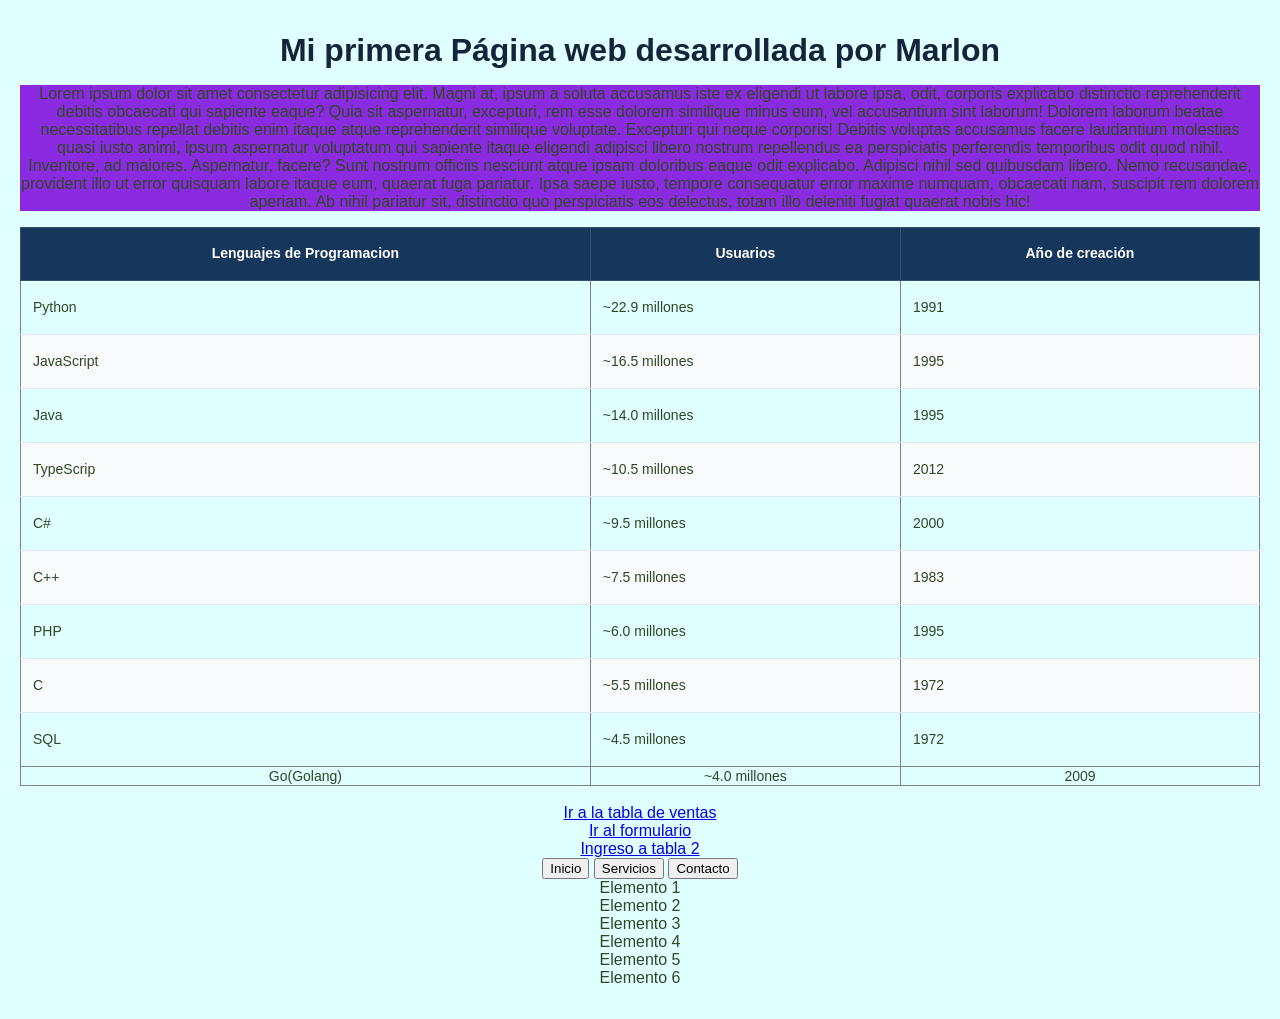
==== commit f4e4b923: "Commit estilos tablas" ====
--- a/index.html
+++ b/index.html
@@ -4,15 +4,24 @@
     <meta charset="UTF-8">
     <meta name="viewport" content="width=device-width, initial-scale=1.0">
     <title>My Web</title>
+    <link rel="stylesheet" href="estilos/stylesheet.css">
         
 </head>
-<body style="text-align: center;">
+<body style="text-align: center; background: lightcyan;">
         <!--Aqui va el titulo de la pagina web-->
     <!--Etiquetas h-->
     <h1>Mi primera Página web desarrollada por Marlon </h1>
     <!--Contenedores
     Son espacios moviles donde se crea contenido html section, dic, article-->
-
+    <section style="background-color: blueviolet;">
+        <p>
+            Lorem ipsum dolor sit amet consectetur adipisicing elit. Magni at, ipsum a soluta accusamus iste ex eligendi ut labore ipsa, odit, corporis explicabo distinctio reprehenderit debitis obcaecati qui sapiente eaque?
+            Quia sit aspernatur, excepturi, rem esse dolorem similique minus eum, vel accusantium sint laborum! Dolorem laborum beatae necessitatibus repellat debitis enim itaque atque reprehenderit similique voluptate. Excepturi qui neque corporis!
+            Debitis voluptas accusamus facere laudantium molestias quasi iusto animi, ipsum aspernatur voluptatum qui sapiente itaque eligendi adipisci libero nostrum repellendus ea perspiciatis perferendis temporibus odit quod nihil. Inventore, ad maiores.
+            Aspernatur, facere? Sunt nostrum officiis nesciunt atque ipsam doloribus eaque odit explicabo. Adipisci nihil sed quibusdam libero. Nemo recusandae, provident illo ut error quisquam labore itaque eum, quaerat fuga pariatur.
+            Ipsa saepe iusto, tempore consequatur error maxime numquam, obcaecati nam, suscipit rem dolorem aperiam. Ab nihil pariatur sit, distinctio quo perspiciatis eos delectus, totam illo deleniti fugiat quaerat nobis hic!
+        </p>
+    </section>
     <!--Creamos una tabla-->
     <section>
         <div>
@@ -90,6 +99,25 @@
     <div>
         <a href="vistas/formulario.html"> Ir al formulario</a>
     </div>
-    
+
+    <div>
+        <a href="vistas/tabla1.html"> Ingreso a tabla 2</a>
+    </div>
+
+    <div class="contenedor">
+    <button>Inicio</button>
+    <button>Servicios</button>
+    <button>Contacto</button>
+    </div>
+
+    <div class="cuadricula">
+        <div>Elemento 1</div>
+        <div>Elemento 2</div>
+        <div>Elemento 3</div>
+        <div>Elemento 4</div>
+        <div>Elemento 5</div>
+        <div>Elemento 6</div>
+    </div>
+
 </body>
 </html>
--- a/estilos/stylesheet.css
+++ b/estilos/stylesheet.css
@@ -0,0 +1,211 @@
+/*Existe cuatro tipos de selectores
+globales: que se aplica a todo el documento
+etiqueta: se aplica a la etiqueta correspondiente
+clase: se aplica al componente indicado que se invoca
+mediante su nombre, se utiliza las veces necesarias y el
+simbolo que se utiliza es el .
+id: Se aplica al componente indicado que se invoca
+mediante su nombre, se utiliza una sola vez y su
+simbolo es #
+*/
+
+/*---------------------
+  selector global
+-----------------------*/
+* {
+    box-sizing: border-box;
+}
+
+body {
+    margin: 0;
+    padding: 32px 20px;
+    font-family: Arial, Helvetica, sans-serif;
+    color: #304724;
+    background: #f3f6f6;
+}
+
+/*Aplicamos estilos al contenedor main*/
+main {
+    max-width: 1400px;
+    margin: 0 auto;
+}
+
+/*Estilos para le header*/
+header {
+    margin-bottom: 24px;
+}
+
+/*Estilos h1*/
+h1 {
+    margin: 0 0 8px;
+    font-size: clamp(24px, 4vm, 34px);
+    color: #15243b;
+}
+
+header p {
+    margin: 0;
+    color: #64748b;
+    line-height: 1.5;
+}
+
+/*Permite consultar todas las columnas en pantallas pequeñas*/
+.tabla-contenedor {
+    overflow-x: auto;
+    background: #ffffff;
+    border: 1px solid #dce4ee;
+    border-radius: 14px;
+    box-shadow: 0 8px 24px rgb(15 23 42 / 6%);
+}
+
+/*invocamos un pseudoclase*/
+.tabla-contenedor:focus-visible {
+    outline: 3px solid #2563eb;
+    outline-offset: 4px;
+}
+
+/*Creamos estilos a la etiqueta table*/
+table {
+    width: 100%;
+    min-width: 1100px;
+    border-collapse: collapse;
+    font-size: 14px;
+}
+
+caption {
+    padding: 18px 20px;
+    text-align: left;
+    font-weight: 700;
+    color: #334155;
+    background: #ffffff;
+}
+
+/*Estilos a la cabecera de la tabla*/
+thead th {
+    padding: 16px 12px;
+    color: #ffffff;
+    background: #17365c;
+    border: 1px solid #365170;
+    text-align: center;
+    line-height: 1.4;
+}
+
+thead tr:nth-child(2) th {
+    background: #234a78;
+}
+
+tbody td,
+tbody th {
+    padding: 16px 12px;
+    border-bottom: 1px solid #e2e8f0;
+    text-align: left;
+    vertical-align: middle;
+    line-height: 1.5;
+}
+
+tbody tr:nth-child(even) {
+    background: #f8fafc;
+}
+
+tbody tr:hover {
+    background: #edf5ff;
+}
+
+tbody tr:last-child td,
+tbody tr:last-child th {
+    border-bottom: none;
+}
+
+.categoria {
+    width: 160px;
+    background: #eef3f9;
+    color: #17365c;
+    font-weight: 700;
+}
+
+.categoria small {
+    display: block;
+    margin-top: 6px;
+    color: #64748b;
+    font-weight: 400;
+}
+
+.producto {
+    font-weight: 700;
+}
+
+.descripcion {
+    min-width: 190px;
+    max-width: 260px;
+    color: #64748b;
+}
+
+.numero {
+    text-align: center;
+    font-variant-numeric: tabular-nums;
+}
+
+.dinero {
+    text-align: right;
+    white-space: nowrap;
+    font-variant-numeric: tabular-nums;
+}
+
+.total-ventas {
+    color: #166534;
+    font-weight: 700;
+}
+
+.imagen-producto {
+    display: block;
+    width: 64px;
+    height: 64px;
+    margin: 0 auto;
+    padding: 4px;
+    object-fit: contain;
+    background: #ffffff;
+    border: 1px solid #e2e8f0;
+    border-radius: 10px;
+}
+
+/*Selector tipo clase*/
+.container {
+    color: blue;
+    text-align: right;
+}
+
+.nota {
+    margin: 12px 0 24px;
+    font-size: 13px;
+    color: #64748b;
+}
+
+.enlace-home {
+    display: inline-block;
+    padding: 12px 18px;
+    color: #ffffff;
+    background: #2563eb;
+    border-radius: 8px;
+    text-decoration: none;
+    font-weight: 700;
+}
+
+.enlace-home:hover {
+    background: #1d4ed8;
+}
+
+.enlace-home:focus-visible {
+    outline: 3px solid #17365c;
+    outline-offset: 3px;
+}
+
+@media (max-width: 600px) {
+    body {
+        padding: 24px 12px;
+    }
+
+    thead th,
+    tbody td,
+    tbody th {
+        padding: 12px 10px;
+    }
+}
